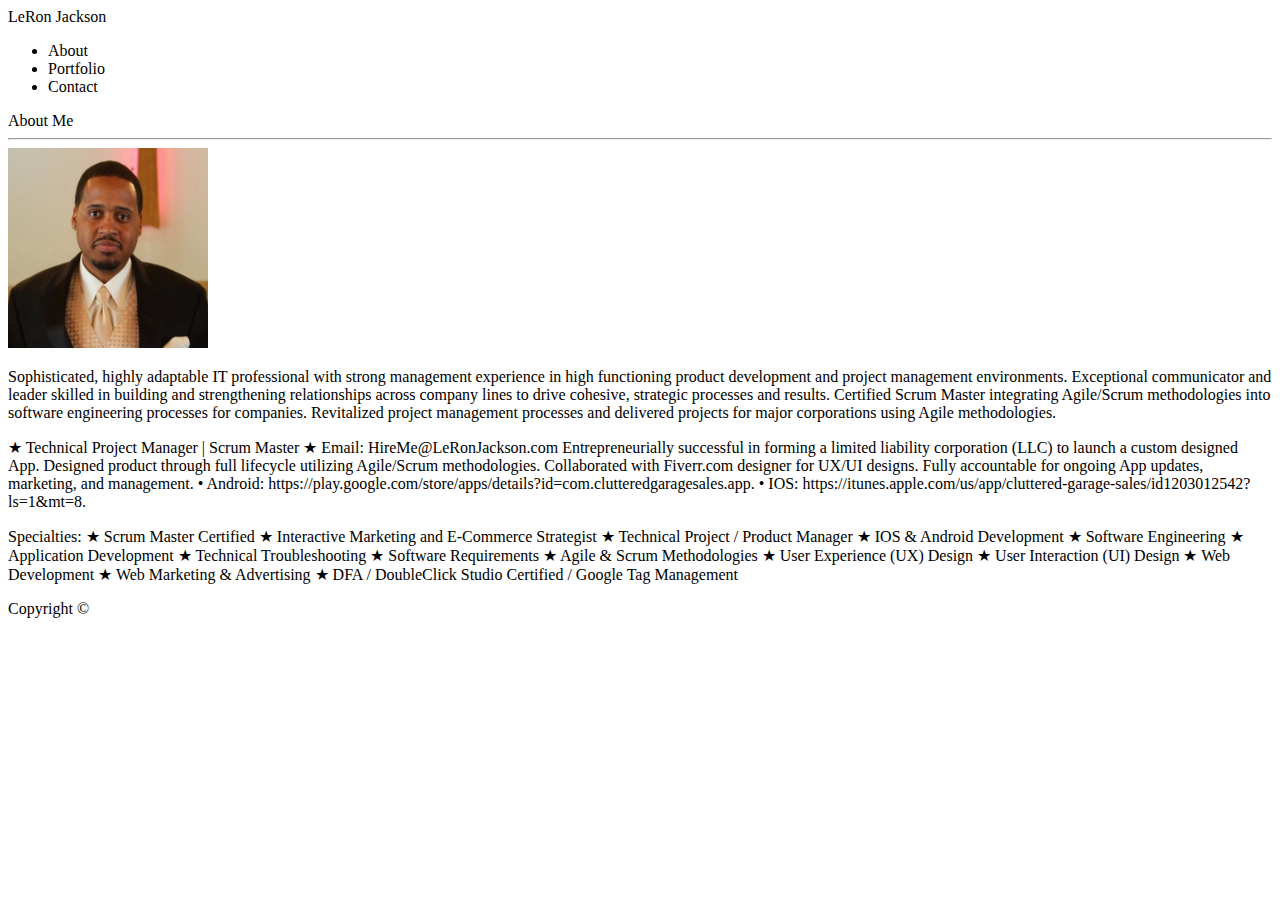
==== index.html @ 4359da29 "adding images" ====
<!DOCTYPE html>
<html lang="en-us">

<head>
    <meta charset="UTF-8">
    <title>Positioning Activity</title>
    <!-- Comment out each stylesheet to get the one you'd like to see -->
    <link rel="stylesheet" href="reset.css">
    <link rel="stylesheet" href="assets/css/style.css">
</head>

<body>
    <header>

        <div id="nameDiv">
            LeRon Jackson
        </div>

        <nav>
            <ul>
                <li>About</li>
                <li>Portfolio</li>
                <li>Contact</li>
            </ul>
        </nav>

    </header>

    <section>
        <div id="aboutMeDiv">
            About Me
        </div>

        <hr/>

        <img src="assets/images/me.png" alt="LeRon Jackson" height="200" width="200">

        <p>
            Sophisticated, highly adaptable IT professional with strong management experience in high functioning product development and project management environments.
        
            Exceptional communicator and leader skilled in building and strengthening relationships across company lines to drive cohesive, strategic processes and results. Certified Scrum Master integrating Agile/Scrum methodologies into software engineering processes for companies. Revitalized project management processes and delivered projects for major corporations using Agile methodologies.
        </p>

        <p>
            ★ Technical Project Manager | Scrum Master
            ★ Email: HireMe@LeRonJackson.com

            Entrepreneurially successful in forming a limited liability corporation (LLC) to launch a custom designed App.

            Designed product through full lifecycle utilizing Agile/Scrum methodologies. Collaborated with Fiverr.com designer for UX/UI designs. Fully accountable for ongoing App updates, marketing, and management.
            •  	Android: https://play.google.com/store/apps/details?id=com.clutteredgaragesales.app.
            •	IOS: https://itunes.apple.com/us/app/cluttered-garage-sales/id1203012542?ls=1&mt=8.
        </p>
        <p>
            Specialties:
            ★ Scrum Master Certified
            ★ Interactive Marketing and E-Commerce Strategist
            ★ Technical Project / Product Manager
            ★ IOS & Android Development
            ★ Software Engineering 
            ★ Application Development
            ★ Technical Troubleshooting
            ★ Software Requirements
            ★ Agile & Scrum Methodologies
            ★ User Experience (UX) Design
            ★ User Interaction (UI) Design
            ★ Web Development
            ★ Web Marketing & Advertising
            ★ DFA / DoubleClick Studio Certified / Google Tag Management
        </p>
        
    </section>


    <div class="clearfix">
        </div>

    <footer>
        
        <div id="greenBar">
        </div>

        <div id="grayBar">

            Copyright &copy;
        </div>

    </footer>


</body>

</html>
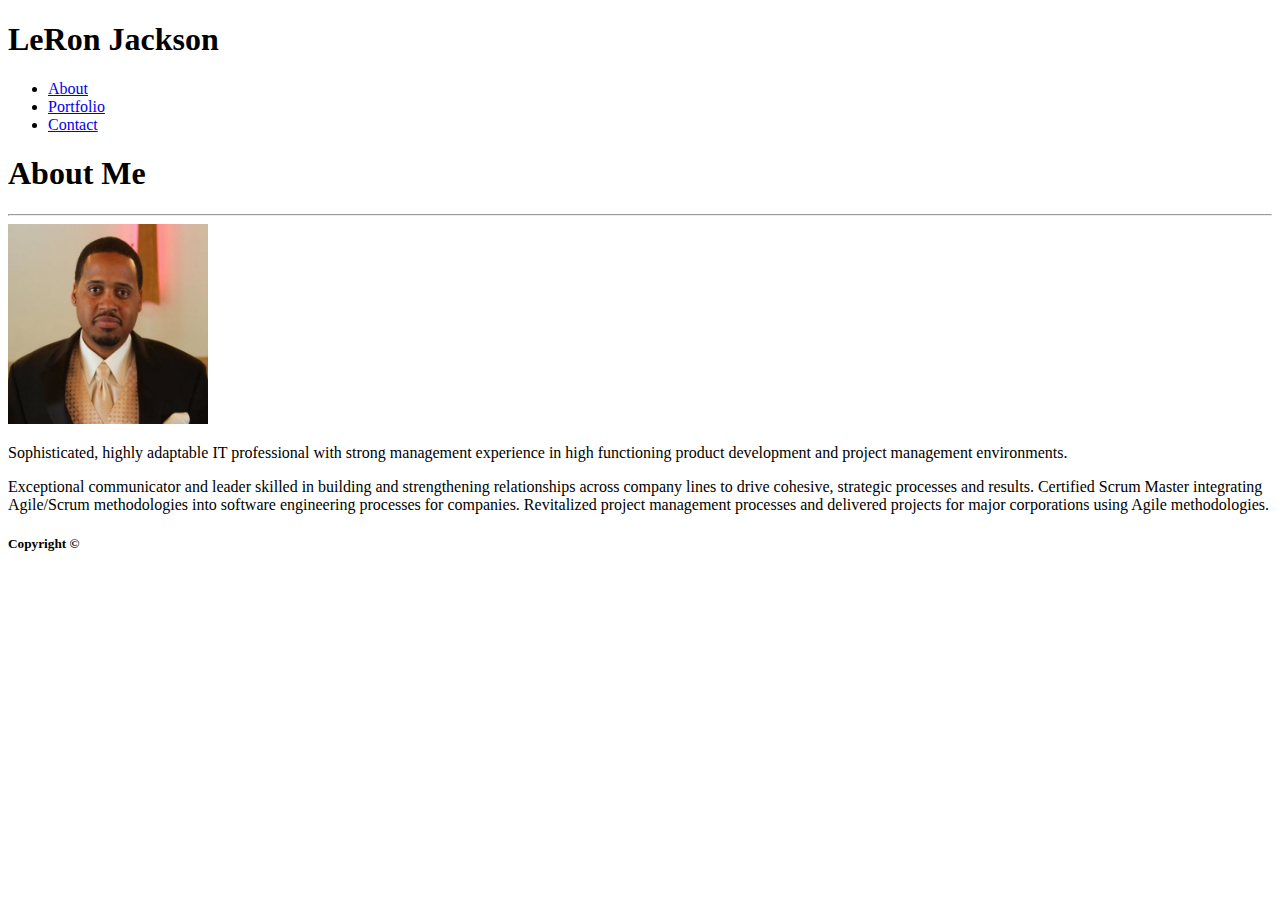
==== commit c4b3700c: "Final Update" ====
--- a/index.html
+++ b/index.html
@@ -11,78 +11,60 @@
 
 <body>
     <header>
-
-        <div id="nameDiv">
-            LeRon Jackson
-        </div>
-
-        <nav>
-            <ul>
-                <li>About</li>
-                <li>Portfolio</li>
-                <li>Contact</li>
-            </ul>
-        </nav>
-
     </header>
 
+    <div id="nameNavDiv">
+
+        <h1 id="name">
+            LeRon Jackson
+        </h1>
+
+        <ul>
+            <li><a href="#About">About</a></li>
+            <li><a href="#Portfolio">Portfolio</a></li>
+            <li><a href="#Contact">Contact</a></li>
+        </ul>
+
+    </div>
+
     <section>
-        <div id="aboutMeDiv">
+        <h1 id="aboutMeDiv">
             About Me
-        </div>
+        </h1>
 
-        <hr/>
+        <hr />
 
         <img src="assets/images/me.png" alt="LeRon Jackson" height="200" width="200">
 
         <p>
-            Sophisticated, highly adaptable IT professional with strong management experience in high functioning product development and project management environments.
-        
-            Exceptional communicator and leader skilled in building and strengthening relationships across company lines to drive cohesive, strategic processes and results. Certified Scrum Master integrating Agile/Scrum methodologies into software engineering processes for companies. Revitalized project management processes and delivered projects for major corporations using Agile methodologies.
+            Sophisticated, highly adaptable IT professional with strong management experience in high functioning
+            product development and project management environments.
+
         </p>
 
         <p>
-            ★ Technical Project Manager | Scrum Master
-            ★ Email: HireMe@LeRonJackson.com
+            Exceptional communicator and leader skilled in building and strengthening relationships across company
+            lines to drive cohesive, strategic processes and results. Certified Scrum Master integrating Agile/Scrum
+            methodologies into software engineering processes for companies. Revitalized project management processes
+            and delivered projects for major corporations using Agile methodologies.
+        
 
-            Entrepreneurially successful in forming a limited liability corporation (LLC) to launch a custom designed App.
-
-            Designed product through full lifecycle utilizing Agile/Scrum methodologies. Collaborated with Fiverr.com designer for UX/UI designs. Fully accountable for ongoing App updates, marketing, and management.
-            •  	Android: https://play.google.com/store/apps/details?id=com.clutteredgaragesales.app.
-            •	IOS: https://itunes.apple.com/us/app/cluttered-garage-sales/id1203012542?ls=1&mt=8.
-        </p>
-        <p>
-            Specialties:
-            ★ Scrum Master Certified
-            ★ Interactive Marketing and E-Commerce Strategist
-            ★ Technical Project / Product Manager
-            ★ IOS & Android Development
-            ★ Software Engineering 
-            ★ Application Development
-            ★ Technical Troubleshooting
-            ★ Software Requirements
-            ★ Agile & Scrum Methodologies
-            ★ User Experience (UX) Design
-            ★ User Interaction (UI) Design
-            ★ Web Development
-            ★ Web Marketing & Advertising
-            ★ DFA / DoubleClick Studio Certified / Google Tag Management
-        </p>
-        
     </section>
 
 
     <div class="clearfix">
-        </div>
+    </div>
 
     <footer>
-        
+
         <div id="greenBar">
         </div>
 
         <div id="grayBar">
 
+            <h5>
             Copyright &copy;
+            </h5>
         </div>
 
     </footer>
